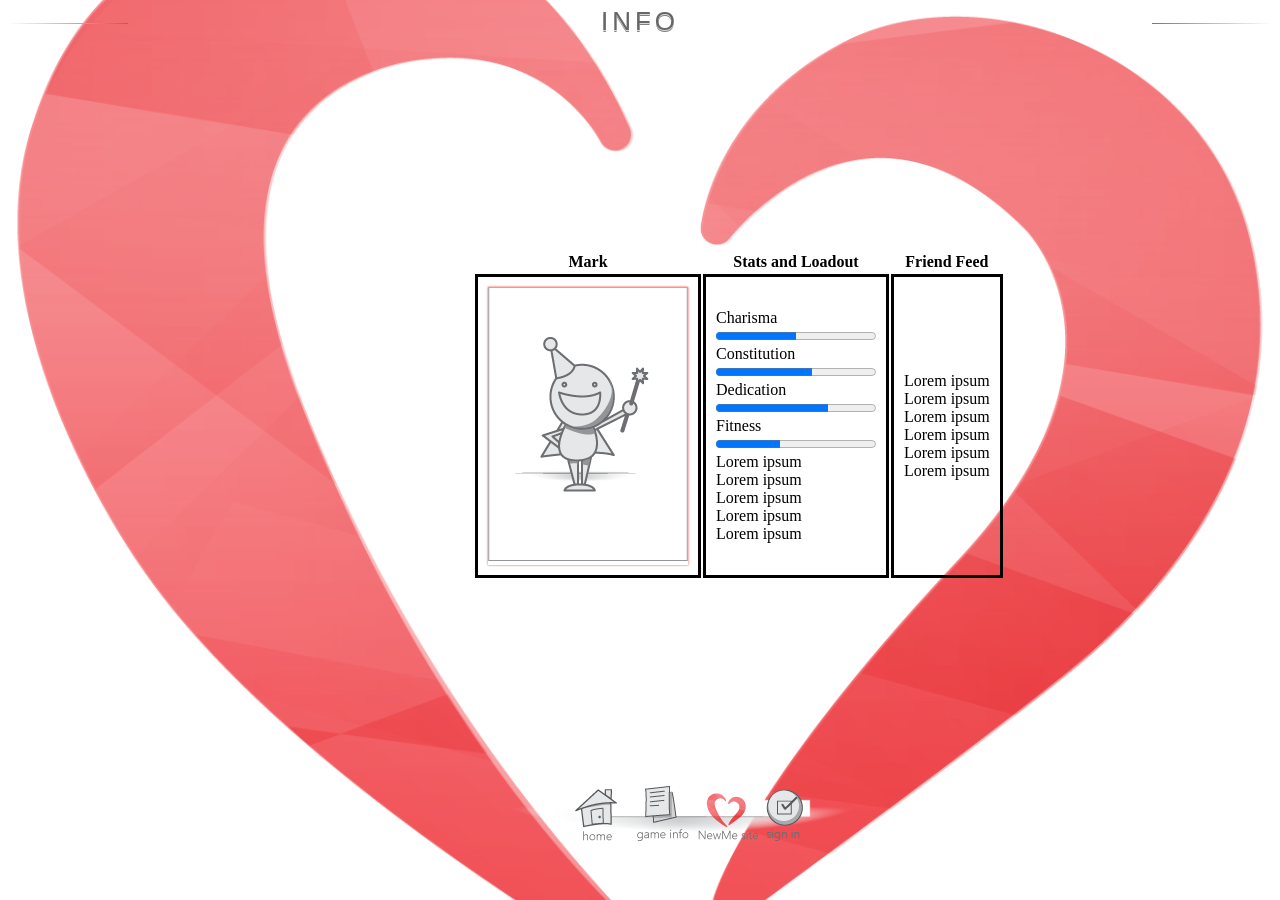
==== Info.html @ 993fc08e "release candidate 0.2" ====
<!DOCTYPE html PUBLIC "-//W3C//DTD HTML 4.01//EN" "http://www.w3.org/TR/html4/strict.dtd">
<html>

<head>
<meta content="text/html; charset=ISO-8859-1" http-equiv="content-type">
<link rel="stylesheet" type="text/css" href="style.css" />
<title>Info</title>
</head>

<body>

<script type="text/javascript">
var user = {
    email:"test@blah.com",
    username:"Mark",
    passwordHash: "SDFLKSJFEI",
    charisma: 10,
    constitution: 12,
    dedication: 14,
    fitness: 8
}
</script>

<h1>Info</h1>

<table id="stats">
<tr>
    <th><div id="username"></div></th>
    <th>Stats and Loadout</th>
    <th>Friend Feed</th>
</tr>
<tr>
<td>
<div id="avatar_placeholder"><img src="Images/avatar.png"></div>
</td>

<td>
    <label>Charisma</label><br>
    <progress value="0" max="20" id="charisma"></progress><br>
    <label>Constitution</label><br>
    <progress value="0" max="20" id="constitution"></progress><br>
    <label>Dedication</label><br>
    <progress value="0" max="20" id="dedication"></progress><br>
    <label>Fitness</label><br>
    <progress value="0" max="20" id="fitness"></progress><br>


    <div id="entry">Lorem ipsum</div>
    <div id="entry">Lorem ipsum</div>
    <div id="entry">Lorem ipsum</div>
    <div id="entry">Lorem ipsum</div>
    <div id="entry">Lorem ipsum</div>
</td>

<td>
    <div id="entry">Lorem ipsum</div>
    <div id="entry">Lorem ipsum</div>
    <div id="entry">Lorem ipsum</div>
    <div id="entry">Lorem ipsum</div>
    <div id="entry">Lorem ipsum</div>
    <div id="entry">Lorem ipsum</div>
</td>

</tr>
</table>

<table id="navigation">
<tr>
    <td><a href="Map.html"><img src="Images/NavBar/home.png"></a></td>
    <td><a href="Info.html"><img src="Images/NavBar/gameinfo.png"></a></td>
    <td><a href="http://www.newheartnm.com"><img src="Images/NavBar/newheart.png"></a></td>
    <td><a href="Login.html"><img src="Images/NavBar/signin.png"></td>
</tr>
</table>

<script type="text/javascript">
document.getElementById('username').innerHTML = user.username;
document.getElementById('charisma').value = user.charisma;
document.getElementById('constitution').value = user.constitution;
document.getElementById('dedication').value = user.dedication;
document.getElementById('fitness').value = user.fitness;
</script>

</body></html>
---- style.css ----
html{
    background:url('Images/newheart_hires_logo.png') no-repeat center center fixed;
    -webkit-background-size:cover;
    -moz-background-size:cover;
    -o-background-size:cover;
    background-size:cover;
}

fieldset{
    border:0;
}

h1 { position: relative; }
h1:hover { color: transparent; }

h1:hover:after {
    content: attr(data-hover-response);
    color: black;
    position: absolute;
    left: 0;

}

input[type=range]:before { content: attr(min); padding-right: 5px; }
input[type=range]:after { content: attr(max); padding-left: 5px;}

#stats{
    position: absolute;
    top:25%;
    left:35%;
    margin-left:auto;
    margin-right:auto;
    padding: 25px;
}
#stats td {
    padding: 10px;
    border: solid;
}

#signup {
    position: relative;
    top:25%;
    left:0;
    right:0;
    margin-left:auto;
    margin-right:auto;
    padding: 25px;
}

#map {
    background: url('Images/Map/background.png') no-repeat center center;
    background-size: 80%;
    position: absolute;
    width: 50%;
    height: 50%;
    top: 20%;
    left: 25%;
    z-index: -1;
    text-align: center;
    margin-left: auto;
    margin-right: auto;
}

#map #arena {
    position: absolute;
    right: 20%;
    top: 15%;
}

#map #city {
    position: absolute;
    left: 20%;
    top: 15%
}

#map #forest {
    position: absolute;
    left: 15%;
    bottom:15%;
}

#map #home {
    position: absolute;
    left: 45%;
    top: 45%;
}

#map #school {
    position: absolute;
    right: 25%;
    bottom: 15%;
}

#signup table {
    position: relative;
    padding: 25px;
}

#navigation
{
    background: url('Images/NavBar/background.png') no-repeat center center;
    background-size: 100% auto;
    position: absolute;
    text-align: center;
    padding: 50px;
    left:  40%;
    bottom: 0;
    z-index: 100;
    margin-left:  auto;
    margin-right: auto;
}

#login
{
    background:url('Images/entry_form_background.png') no-repeat center center;
    background-size: 100% auto;
    position: absolute;
    height: 290px;
    width: 300px;
    padding: 40px;
    top: 25%;
    left: 0;
    right: 0;
    z-index: 0;
    margin-left:auto;
    margin-right:auto;
}

#login:before
{
    content: '';
    position: absolute;
    z-index: -1;
    -moz-box-shadow: 0 0 0 1px #fff;
    -webkit-box-shadow: 0 0 0 1px #fff;
    box-shadow: 0 0 0 1px #fff;
}

h1
{
    text-shadow: 0 1px 0 rgba(255, 255, 255, .7), 0px 2px 0 rgba(0, 0, 0, .5);
    text-transform: uppercase;
    text-align: center;
    color: #666;
    margin: 0 0 30px 0;
    letter-spacing: 4px;
    font: normal 26px/1 Verdana, Helvetica;
    position: relative;
}

h1:after, h1:before
{
    background-color: #777;
    content: "";
    height: 1px;
    position: absolute;
    top: 15px;
    width: 120px;
}

h1:after
{
    background-image: -webkit-gradient(linear, left top, right top, from(#777), to(#fff));
    background-image: -webkit-linear-gradient(left, #777, #fff);
    background-image: -moz-linear-gradient(left, #777, #fff);
    background-image: -ms-linear-gradient(left, #777, #fff);
    background-image: -o-linear-gradient(left, #777, #fff);
    background-image: linear-gradient(left, #777, #fff);
    right: 0;
}

h1:before
{
    background-image: -webkit-gradient(linear, right top, left top, from(#777), to(#fff));
    background-image: -webkit-linear-gradient(right, #777, #fff);
    background-image: -moz-linear-gradient(right, #777, #fff);
    background-image: -ms-linear-gradient(right, #777, #fff);
    background-image: -o-linear-gradient(right, #777, #fff);
    background-image: linear-gradient(right, #777, #fff);
    left: 0;
}

#avatar_placeholder
{
    min-width: 200px;
    min-height: 200px;
    border-color: #e88;
    text-align: center;
    -webkit-box-shadow: 0 0 2px rgba(255, 0, 0, .8);
    -moz-box-shadow: 0 0 2px rbba(255, 0, 0, .8);
    -o-box-shadow: 0 0 2px rbba(255, 0, 0, .8);
    -ms-box-shadow: 0 0 2px rbba(255, 0, 0, .8);
    box-shadow:0 0 2px rgba(255, 0, 0, .8);

}
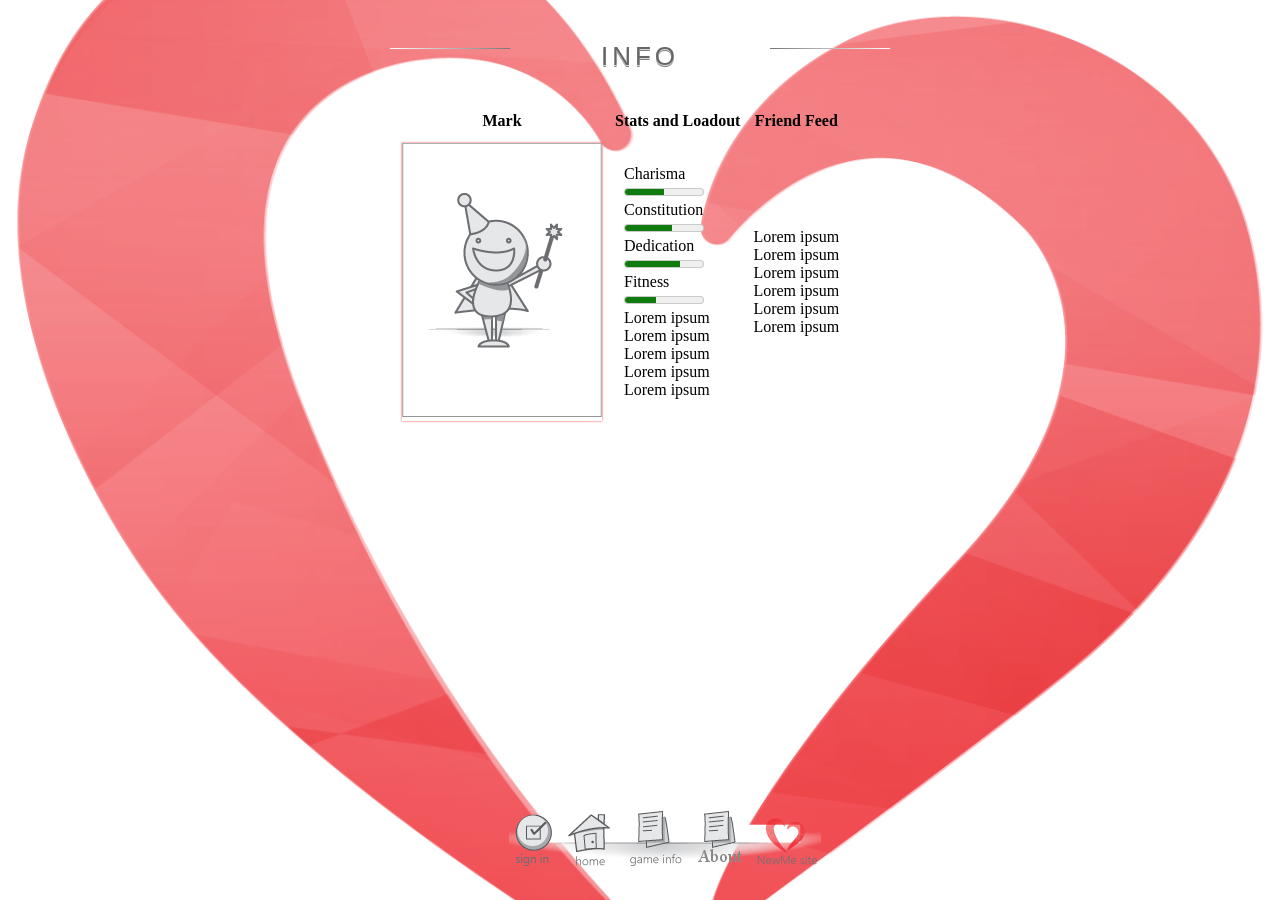
==== commit a5cf50c0: "everything but map resize" ====
--- a/Info.html
+++ b/Info.html
@@ -21,57 +21,60 @@
 }
 </script>
 
-<h1>Info</h1>
+<div id="stats">
+    <h1>Info</h1>
+    <table>
+        <tr>
+            <th><div id="username"></div></th>
+            <th>Stats and Loadout</th>
+            <th>Friend Feed</th>
+        </tr>
+        <tr>
+            <td>
+            <div id="avatar_placeholder"><img src="Images/avatar.png"></div>
+            </td>
 
-<table id="stats">
-<tr>
-    <th><div id="username"></div></th>
-    <th>Stats and Loadout</th>
-    <th>Friend Feed</th>
-</tr>
-<tr>
-<td>
-<div id="avatar_placeholder"><img src="Images/avatar.png"></div>
-</td>
-
-<td>
-    <label>Charisma</label><br>
-    <progress value="0" max="20" id="charisma"></progress><br>
-    <label>Constitution</label><br>
-    <progress value="0" max="20" id="constitution"></progress><br>
-    <label>Dedication</label><br>
-    <progress value="0" max="20" id="dedication"></progress><br>
-    <label>Fitness</label><br>
-    <progress value="0" max="20" id="fitness"></progress><br>
+            <td>
+                <label>Charisma</label><br>
+                <meter value="0" max="20" id="charisma"></meter><br>
+                <label>Constitution</label><br>
+                <meter value="0" max="20" id="constitution"></meter><br>
+                <label>Dedication</label><br>
+                <meter value="0" max="20" id="dedication"></meter><br>
+                <label>Fitness</label><br>
+                <meter value="0" max="20" id="fitness"></meter><br>
 
 
-    <div id="entry">Lorem ipsum</div>
-    <div id="entry">Lorem ipsum</div>
-    <div id="entry">Lorem ipsum</div>
-    <div id="entry">Lorem ipsum</div>
-    <div id="entry">Lorem ipsum</div>
-</td>
+                <div id="entry">Lorem ipsum</div>
+                <div id="entry">Lorem ipsum</div>
+                <div id="entry">Lorem ipsum</div>
+                <div id="entry">Lorem ipsum</div>
+                <div id="entry">Lorem ipsum</div>
+            </td>
 
-<td>
-    <div id="entry">Lorem ipsum</div>
-    <div id="entry">Lorem ipsum</div>
-    <div id="entry">Lorem ipsum</div>
-    <div id="entry">Lorem ipsum</div>
-    <div id="entry">Lorem ipsum</div>
-    <div id="entry">Lorem ipsum</div>
-</td>
+            <td>
+                <div id="entry">Lorem ipsum</div>
+                <div id="entry">Lorem ipsum</div>
+                <div id="entry">Lorem ipsum</div>
+                <div id="entry">Lorem ipsum</div>
+                <div id="entry">Lorem ipsum</div>
+                <div id="entry">Lorem ipsum</div>
+            </td>
+        </tr>
+    </table>
+</div>
 
+<div id="navigation_container">
+<table id="navigation">
+<tr>
+    <td><a href="Login.html"><img src="Images/NavBar/signin.png"></td>
+    <td><a href="Map.html"><img src="Images/NavBar/home.png"></a></td>
+    <td><a href="Info.html"><img src="Images/NavBar/gameinfo.png"></a></td>    
+    <td><a href="About.html"><img src="Images/NavBar/about.png"></td>
+    <td><a href="http://www.newheartnm.com"><img src="Images/NavBar/newheart.png"></a></td>
 </tr>
 </table>
-
-<table id="navigation">
-<tr>
-    <td><a href="Map.html"><img src="Images/NavBar/home.png"></a></td>
-    <td><a href="Info.html"><img src="Images/NavBar/gameinfo.png"></a></td>
-    <td><a href="http://www.newheartnm.com"><img src="Images/NavBar/newheart.png"></a></td>
-    <td><a href="Login.html"><img src="Images/NavBar/signin.png"></td>
-</tr>
-</table>
+</div>
 
 <script type="text/javascript">
 document.getElementById('username').innerHTML = user.username;
--- a/style.css
+++ b/style.css
@@ -10,31 +10,20 @@
     border:0;
 }
 
-h1 { position: relative; }
-h1:hover { color: transparent; }
-
-h1:hover:after {
-    content: attr(data-hover-response);
-    color: black;
-    position: absolute;
-    left: 0;
-
-}
 
 input[type=range]:before { content: attr(min); padding-right: 5px; }
 input[type=range]:after { content: attr(max); padding-left: 5px;}
 
 #stats{
-    position: absolute;
-    top:25%;
-    left:35%;
-    margin-left:auto;
-    margin-right:auto;
+    position: relative;
+    margin-left:auto;
+    margin-right:auto;
+    max-width: 500px;
     padding: 25px;
 }
 #stats td {
     padding: 10px;
-    border: solid;
+
 }
 
 #signup {
@@ -96,18 +85,26 @@
     padding: 25px;
 }
 
+#navigation_container
+{
+    display: block;
+    position: absolute;
+    bottom: 0;
+    left: 50%;
+    padding: 25px;
+    z-index: 100;
+}
+
 #navigation
 {
+    position: relative;
     background: url('Images/NavBar/background.png') no-repeat center center;
-    background-size: 100% auto;
-    position: absolute;
-    text-align: center;
-    padding: 50px;
-    left:  40%;
-    bottom: 0;
+    background-size: 120% auto;
+    text-align: center;
+    padding: 0px;
+    margin: 0px;
     z-index: 100;
-    margin-left:  auto;
-    margin-right: auto;
+    left: -50%;
 }
 
 #login
@@ -146,6 +143,18 @@
     letter-spacing: 4px;
     font: normal 26px/1 Verdana, Helvetica;
     position: relative;
+    padding: 10px;
+}
+
+h2
+{
+    text-shadow: 0 1px 0 rgba(255, 255, 255, .7), 0px 2px 0 rgba(0, 0, 0, .5);
+    text-transform: uppercase;
+    text-align: center;
+    color: #666;
+    margin: 0 0 30px 0;
+    letter-spacing: 4px;
+    font: normal 20px/1 Verdana, Helvetica;
 }
 
 h1:after, h1:before
@@ -193,3 +202,19 @@
     box-shadow:0 0 2px rgba(255, 0, 0, .8);
 
 }
+
+#about {
+    display: block;
+    width: 60%;
+    min-width: 200px;
+    max-width: 700px;
+    padding: 25px;
+    margin: 100px;
+    top: 25%;
+    margin-left:auto;
+    margin-right:auto;
+    background-color: rgba(250,250,250,0.95);
+    -moz-box-shadow: 1px 2px 3px rgba(0,0,0,.5);
+    -webkit-box-shadow: 1px 2px 3px rgba(0,0,0,.5);
+    box-shadow: 1px 2px 3px rgba(0,0,0,.5);
+}
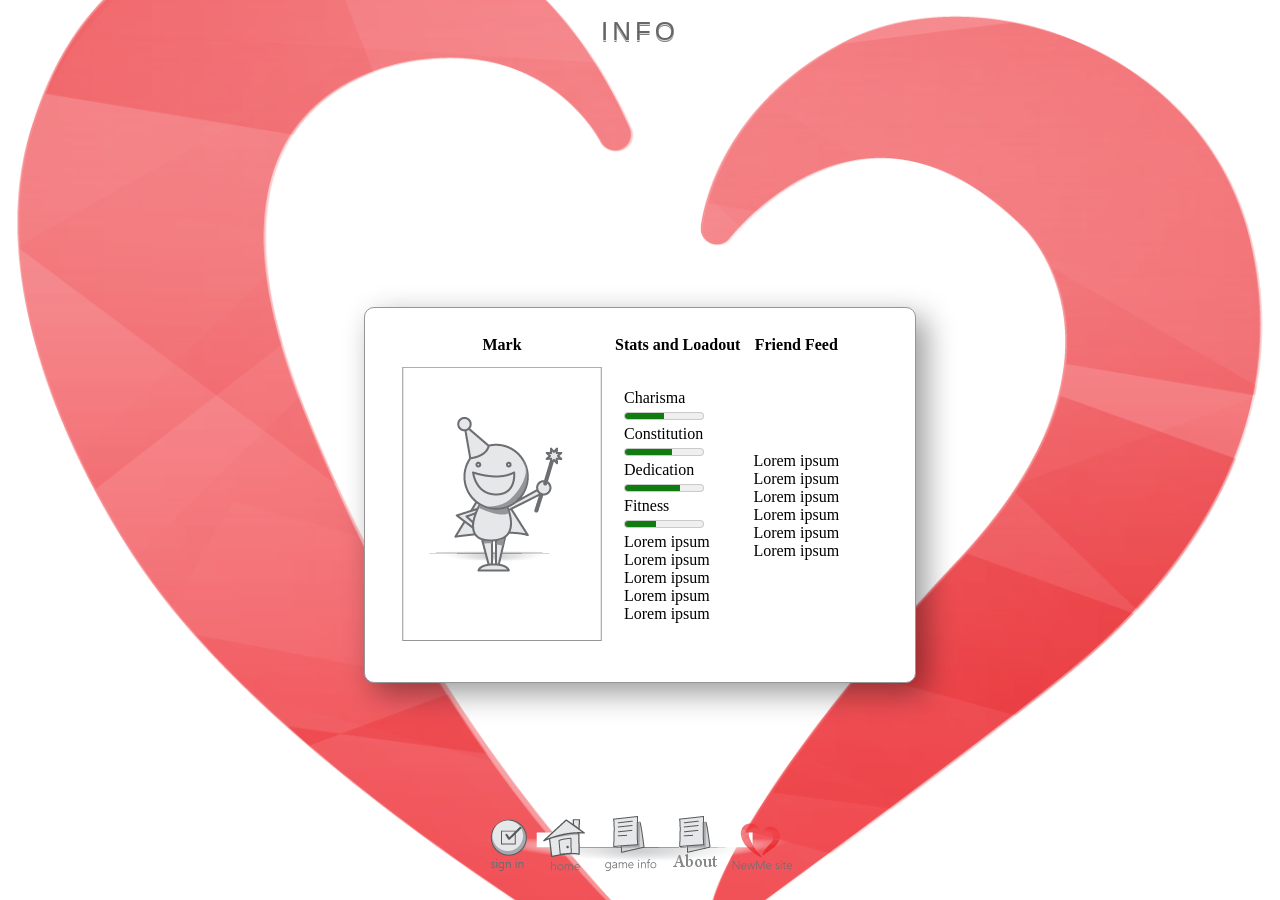
==== commit aa85f051: "reorder titles, removed dashs, nav bar bg update" ====
--- a/Info.html
+++ b/Info.html
@@ -8,7 +8,7 @@
 </head>
 
 <body>
-
+<h1>Info</h1>
 <script type="text/javascript">
 var user = {
     email:"test@blah.com",
@@ -22,7 +22,6 @@
 </script>
 
 <div id="stats">
-    <h1>Info</h1>
     <table>
         <tr>
             <th><div id="username"></div></th>
@@ -31,7 +30,7 @@
         </tr>
         <tr>
             <td>
-            <div id="avatar_placeholder"><img src="Images/avatar.png"></div>
+            <div><img src="Images/avatar.png"></div>
             </td>
 
             <td>
--- a/style.css
+++ b/style.css
@@ -14,99 +14,7 @@
 input[type=range]:before { content: attr(min); padding-right: 5px; }
 input[type=range]:after { content: attr(max); padding-left: 5px;}
 
-#stats{
-    position: relative;
-    margin-left:auto;
-    margin-right:auto;
-    max-width: 500px;
-    padding: 25px;
-}
-#stats td {
-    padding: 10px;
-
-}
-
-#signup {
-    position: relative;
-    top:25%;
-    left:0;
-    right:0;
-    margin-left:auto;
-    margin-right:auto;
-    padding: 25px;
-}
-
-#map {
-    background: url('Images/Map/background.png') no-repeat center center;
-    background-size: 80%;
-    position: absolute;
-    width: 50%;
-    height: 50%;
-    top: 20%;
-    left: 25%;
-    z-index: -1;
-    text-align: center;
-    margin-left: auto;
-    margin-right: auto;
-}
-
-#map #arena {
-    position: absolute;
-    right: 20%;
-    top: 15%;
-}
-
-#map #city {
-    position: absolute;
-    left: 20%;
-    top: 15%
-}
-
-#map #forest {
-    position: absolute;
-    left: 15%;
-    bottom:15%;
-}
-
-#map #home {
-    position: absolute;
-    left: 45%;
-    top: 45%;
-}
-
-#map #school {
-    position: absolute;
-    right: 25%;
-    bottom: 15%;
-}
-
-#signup table {
-    position: relative;
-    padding: 25px;
-}
-
-#navigation_container
-{
-    display: block;
-    position: absolute;
-    bottom: 0;
-    left: 50%;
-    padding: 25px;
-    z-index: 100;
-}
-
-#navigation
-{
-    position: relative;
-    background: url('Images/NavBar/background.png') no-repeat center center;
-    background-size: 120% auto;
-    text-align: center;
-    padding: 0px;
-    margin: 0px;
-    z-index: 100;
-    left: -50%;
-}
-
+/*LOGIN*/
 #login
 {
     background:url('Images/entry_form_background.png') no-repeat center center;
@@ -133,6 +41,132 @@
     box-shadow: 0 0 0 1px #fff;
 }
 
+/*SIGNUP*/
+#signup {
+    position: relative;
+    top:25%;
+    left:0;
+    right:0;
+    margin-left:auto;
+    margin-right:auto;
+    padding: 25px;
+    background: white;
+    -moz-box-shadow: 10px 10px 30px rgba(0,0,0,.4);
+    -webkit-box-shadow: 10px 10px 30px rgba(0,0,0,.4);
+    box-shadow: 10px 10px 30px rgba(0,0,0,.4);
+    -moz-border-radius: 10px;
+    -webkit-border-radius: 10px;
+    -khtml-border-radius: 10px;
+    border-radius: 10px;
+    border-width: 1px;
+    border-style: solid;
+    border-color: rgb(150,150,150);
+}
+
+#signup table {
+    position: relative;
+    padding: 25px;
+}
+
+/*STATS / GAME INFO*/
+#stats{
+    position: relative;
+    margin-left:auto;
+    margin-right:auto;
+    max-width: 500px;
+    padding: 25px;
+    margin-top: 20%;
+    background: white;
+    -moz-box-shadow: 10px 10px 30px rgba(0,0,0,.4);
+    -webkit-box-shadow: 10px 10px 30px rgba(0,0,0,.4);
+    box-shadow: 10px 10px 30px rgba(0,0,0,.4);
+    -moz-border-radius: 10px;
+    -webkit-border-radius: 10px;
+    -khtml-border-radius: 10px;
+    border-radius: 10px;
+    border-width: 1px;
+    border-style: solid;
+    border-color: rgb(150,150,150);
+
+}
+#stats td {
+    padding: 10px;
+
+
+}
+
+/*MAP*/
+#map {
+    background: url('Images/Map/background.png') no-repeat center center;
+    background-size: 80%;
+    position: absolute;
+    width: 50%;
+    height: 50%;
+    top: 20%;
+    left: 25%;
+    z-index: -1;
+    text-align: center;
+    margin-left: auto;
+    margin-right: auto;
+}
+
+#map #arena {
+    position: absolute;
+    right: 20%;
+    top: 15%;
+}
+
+#map #city {
+    position: absolute;
+    left: 20%;
+    top: 15%
+}
+
+#map #forest {
+    position: absolute;
+    left: 15%;
+    bottom:15%;
+}
+
+#map #home {
+    position: absolute;
+    left: 45%;
+    top: 45%;
+}
+
+#map #school {
+    position: absolute;
+    right: 25%;
+    bottom: 15%;
+}
+
+
+
+#navigation_container
+{
+    display: block;
+    position: absolute;
+    bottom: 0;
+    margin-bottom: 20px;
+    left: 50%;
+    z-index: 100;
+}
+
+#navigation
+{
+    position: relative;
+    background: url('Images/NavBar/background.png') no-repeat center center;
+    background-size: 100% auto;
+    /*background-color: rgba(255,255,255,0.2);*/
+    text-align: center;
+    padding: 0px;
+    margin: 0px;
+    z-index: 100;
+    left: -50%;
+}
+
+
+
 h1
 {
     text-shadow: 0 1px 0 rgba(255, 255, 255, .7), 0px 2px 0 rgba(0, 0, 0, .5);
@@ -155,38 +189,6 @@
     margin: 0 0 30px 0;
     letter-spacing: 4px;
     font: normal 20px/1 Verdana, Helvetica;
-}
-
-h1:after, h1:before
-{
-    background-color: #777;
-    content: "";
-    height: 1px;
-    position: absolute;
-    top: 15px;
-    width: 120px;
-}
-
-h1:after
-{
-    background-image: -webkit-gradient(linear, left top, right top, from(#777), to(#fff));
-    background-image: -webkit-linear-gradient(left, #777, #fff);
-    background-image: -moz-linear-gradient(left, #777, #fff);
-    background-image: -ms-linear-gradient(left, #777, #fff);
-    background-image: -o-linear-gradient(left, #777, #fff);
-    background-image: linear-gradient(left, #777, #fff);
-    right: 0;
-}
-
-h1:before
-{
-    background-image: -webkit-gradient(linear, right top, left top, from(#777), to(#fff));
-    background-image: -webkit-linear-gradient(right, #777, #fff);
-    background-image: -moz-linear-gradient(right, #777, #fff);
-    background-image: -ms-linear-gradient(right, #777, #fff);
-    background-image: -o-linear-gradient(right, #777, #fff);
-    background-image: linear-gradient(right, #777, #fff);
-    left: 0;
 }
 
 #avatar_placeholder
@@ -213,8 +215,15 @@
     top: 25%;
     margin-left:auto;
     margin-right:auto;
-    background-color: rgba(250,250,250,0.95);
-    -moz-box-shadow: 1px 2px 3px rgba(0,0,0,.5);
-    -webkit-box-shadow: 1px 2px 3px rgba(0,0,0,.5);
-    box-shadow: 1px 2px 3px rgba(0,0,0,.5);
+    background: white;
+    -moz-box-shadow: 10px 10px 30px rgba(0,0,0,.4);
+    -webkit-box-shadow: 10px 10px 30px rgba(0,0,0,.4);
+    box-shadow: 10px 10px 30px rgba(0,0,0,.4);
+    -moz-border-radius: 10px;
+    -webkit-border-radius: 10px;
+    -khtml-border-radius: 10px;
+    border-radius: 10px;
+    border-width: 1px;
+    border-style: solid;
+    border-color: rgb(150,150,150);
 }
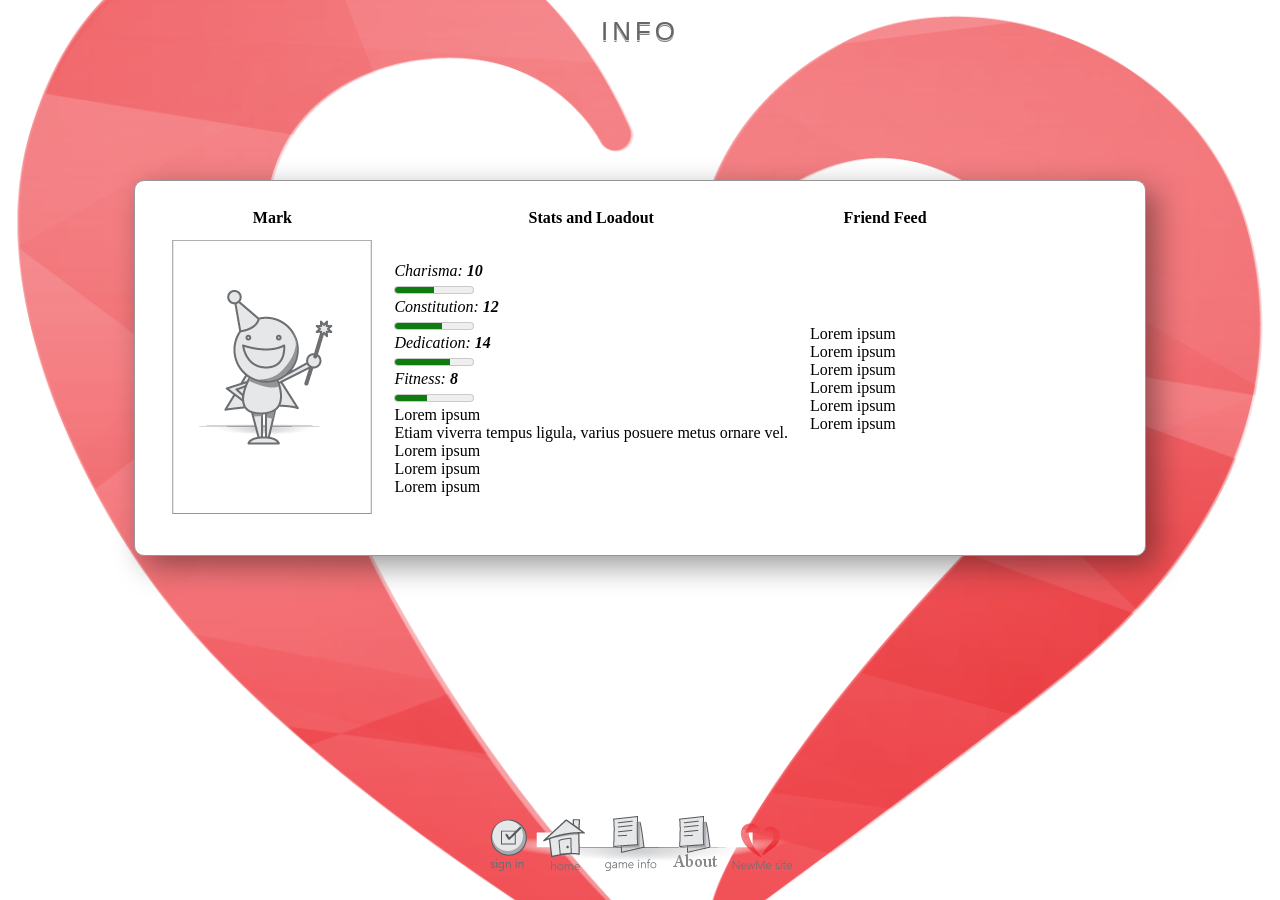
==== commit 9f25b0a5: "added attribute numbers to stat page." ====
--- a/Info.html
+++ b/Info.html
@@ -34,18 +34,18 @@
             </td>
 
             <td>
-                <label>Charisma</label><br>
+                <label class="stat">Charisma: </label><label id="charismaNum" class="stat attribute"></label><br>
                 <meter value="0" max="20" id="charisma"></meter><br>
-                <label>Constitution</label><br>
-                <meter value="0" max="20" id="constitution"></meter><br>
-                <label>Dedication</label><br>
+                <label class="stat">Constitution: </label><label id="constitutionNum" class="stat attribute"></label><br>
+                <meter value="0" max="20" id="constitution" class="stat attribute"></meter><br>
+                <label class="stat">Dedication: </label><label id="dedicationNum" class="stat attribute"></label><br>
                 <meter value="0" max="20" id="dedication"></meter><br>
-                <label>Fitness</label><br>
+                <label class="stat">Fitness: </label><label id="fitnessNum" class="stat attribute"></label><br>
                 <meter value="0" max="20" id="fitness"></meter><br>
 
 
-                <div id="entry">Lorem ipsum</div>
-                <div id="entry">Lorem ipsum</div>
+                <div id="entry">Lorem ipsum </div>
+                <div id="entry">Etiam viverra tempus ligula, varius posuere metus ornare vel.</div>
                 <div id="entry">Lorem ipsum</div>
                 <div id="entry">Lorem ipsum</div>
                 <div id="entry">Lorem ipsum</div>
@@ -81,6 +81,11 @@
 document.getElementById('constitution').value = user.constitution;
 document.getElementById('dedication').value = user.dedication;
 document.getElementById('fitness').value = user.fitness;
+
+document.getElementById('charismaNum').innerHTML = user.charisma;
+document.getElementById('constitutionNum').innerHTML = user.constitution;
+document.getElementById('dedicationNum').innerHTML = user.dedication;
+document.getElementById('fitnessNum').innerHTML = user.fitness;
 </script>
 
 </body></html>
--- a/style.css
+++ b/style.css
@@ -73,9 +73,10 @@
     position: relative;
     margin-left:auto;
     margin-right:auto;
-    max-width: 500px;
-    padding: 25px;
-    margin-top: 20%;
+    padding: 25px;
+    margin: 10%;
+    min-width: 600px;
+    /*margin-top: 20%;*/
     background: white;
     -moz-box-shadow: 10px 10px 30px rgba(0,0,0,.4);
     -webkit-box-shadow: 10px 10px 30px rgba(0,0,0,.4);
@@ -91,8 +92,14 @@
 }
 #stats td {
     padding: 10px;
-
-
+    min-width: 150px;
+}
+
+label.stat {
+    font-style: italic;
+}
+label.stat.attribute {
+    font-weight: bold;
 }
 
 /*MAP*/
@@ -141,7 +148,7 @@
 }
 
 
-
+/*NAVIGATION*/
 #navigation_container
 {
     display: block;
@@ -205,6 +212,7 @@
 
 }
 
+/*ABOUT*/
 #about {
     display: block;
     width: 60%;
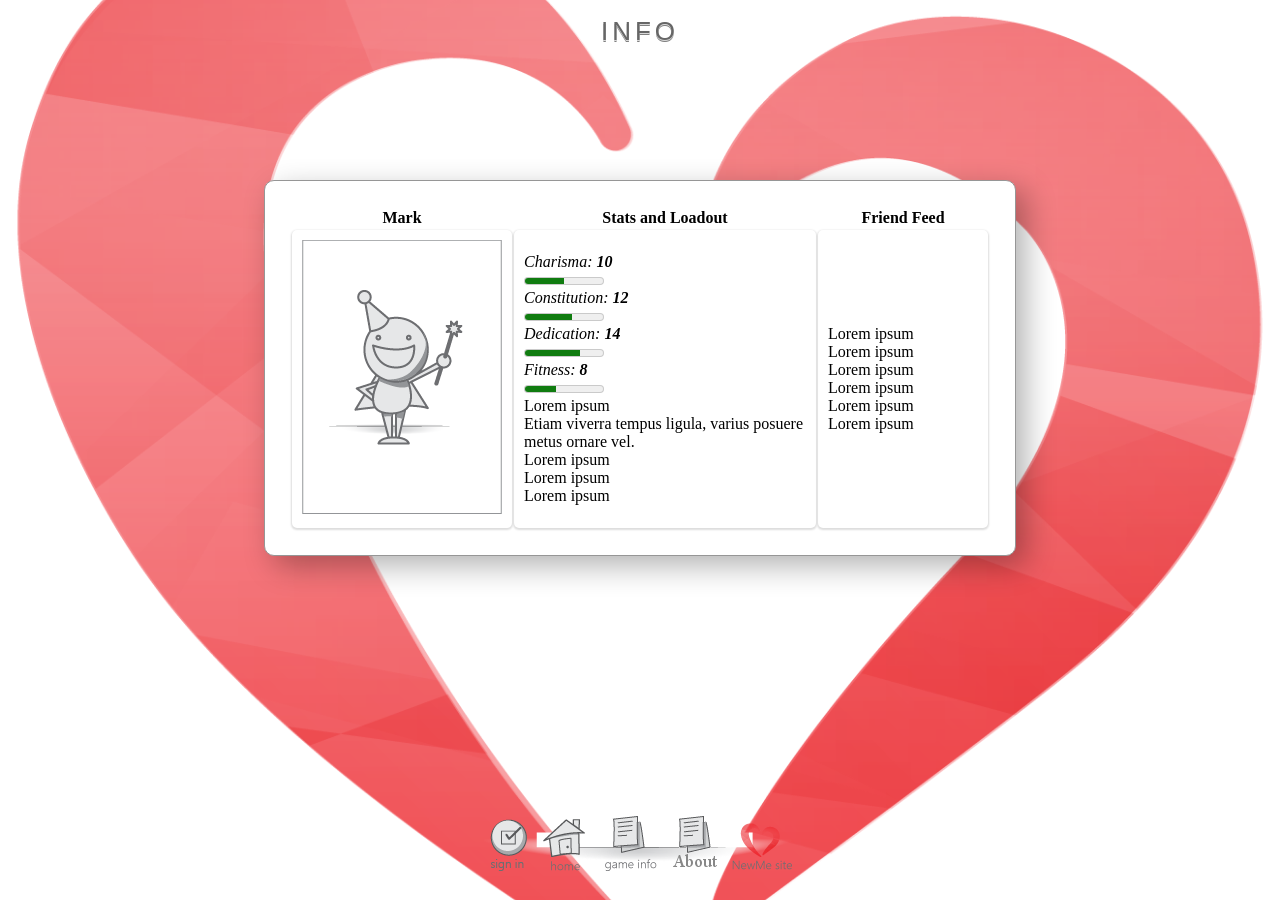
==== commit b9b56056: "standardize shadows in css" ====
--- a/Info.html
+++ b/Info.html
@@ -21,7 +21,7 @@
 }
 </script>
 
-<div id="stats">
+<div id="stats" class="box">
     <table>
         <tr>
             <th><div id="username"></div></th>
--- a/style.css
+++ b/style.css
@@ -13,6 +13,20 @@
 
 input[type=range]:before { content: attr(min); padding-right: 5px; }
 input[type=range]:after { content: attr(max); padding-left: 5px;}
+
+.box {
+    background: white;
+    -moz-box-shadow: 10px 10px 30px rgba(0,0,0,.3);
+    -webkit-box-shadow: 10px 10px 30px rgba(0,0,0,.3);
+    box-shadow: 10px 10px 30px rgba(0,0,0,.3);
+    -moz-border-radius: 10px;
+    -webkit-border-radius: 10px;
+    -khtml-border-radius: 10px;
+    border-radius: 10px;
+    border-width: 1px;
+    border-style: solid;
+    border-color: rgb(150,150,150);
+}
 
 /*LOGIN*/
 #login
@@ -41,6 +55,7 @@
     box-shadow: 0 0 0 1px #fff;
 }
 
+
 /*SIGNUP*/
 #signup {
     position: relative;
@@ -50,49 +65,36 @@
     margin-left:auto;
     margin-right:auto;
     padding: 25px;
-    background: white;
-    -moz-box-shadow: 10px 10px 30px rgba(0,0,0,.4);
-    -webkit-box-shadow: 10px 10px 30px rgba(0,0,0,.4);
-    box-shadow: 10px 10px 30px rgba(0,0,0,.4);
-    -moz-border-radius: 10px;
-    -webkit-border-radius: 10px;
-    -khtml-border-radius: 10px;
-    border-radius: 10px;
-    border-width: 1px;
-    border-style: solid;
-    border-color: rgb(150,150,150);
 }
 
 #signup table {
     position: relative;
     padding: 25px;
 }
+
 
 /*STATS / GAME INFO*/
 #stats{
     position: relative;
-    margin-left:auto;
-    margin-right:auto;
-    padding: 25px;
-    margin: 10%;
+    display: block;
+    padding: 25px;
+    margin-top: 10%;
+    margin-left:auto;
+    margin-right:auto;
     min-width: 600px;
-    /*margin-top: 20%;*/
-    background: white;
-    -moz-box-shadow: 10px 10px 30px rgba(0,0,0,.4);
-    -webkit-box-shadow: 10px 10px 30px rgba(0,0,0,.4);
-    box-shadow: 10px 10px 30px rgba(0,0,0,.4);
-    -moz-border-radius: 10px;
-    -webkit-border-radius: 10px;
-    -khtml-border-radius: 10px;
-    border-radius: 10px;
-    border-width: 1px;
-    border-style: solid;
-    border-color: rgb(150,150,150);
+    max-width:700px;
 
 }
 #stats td {
     padding: 10px;
     min-width: 150px;
+    -moz-box-shadow: 0 0 0 1px #ddd;
+    -webkit-box-shadow: 0 0 0 1px #ddd;
+    box-shadow: 0 1px 2px 1px #ddd;
+    -moz-border-radius: 5px;
+    -webkit-border-radius: 5px;
+    -khtml-border-radius: 5px;
+    border-radius: 5px;
 }
 
 label.stat {
@@ -101,6 +103,7 @@
 label.stat.attribute {
     font-weight: bold;
 }
+
 
 /*MAP*/
 #map {
@@ -223,15 +226,4 @@
     top: 25%;
     margin-left:auto;
     margin-right:auto;
-    background: white;
-    -moz-box-shadow: 10px 10px 30px rgba(0,0,0,.4);
-    -webkit-box-shadow: 10px 10px 30px rgba(0,0,0,.4);
-    box-shadow: 10px 10px 30px rgba(0,0,0,.4);
-    -moz-border-radius: 10px;
-    -webkit-border-radius: 10px;
-    -khtml-border-radius: 10px;
-    border-radius: 10px;
-    border-width: 1px;
-    border-style: solid;
-    border-color: rgb(150,150,150);
 }
